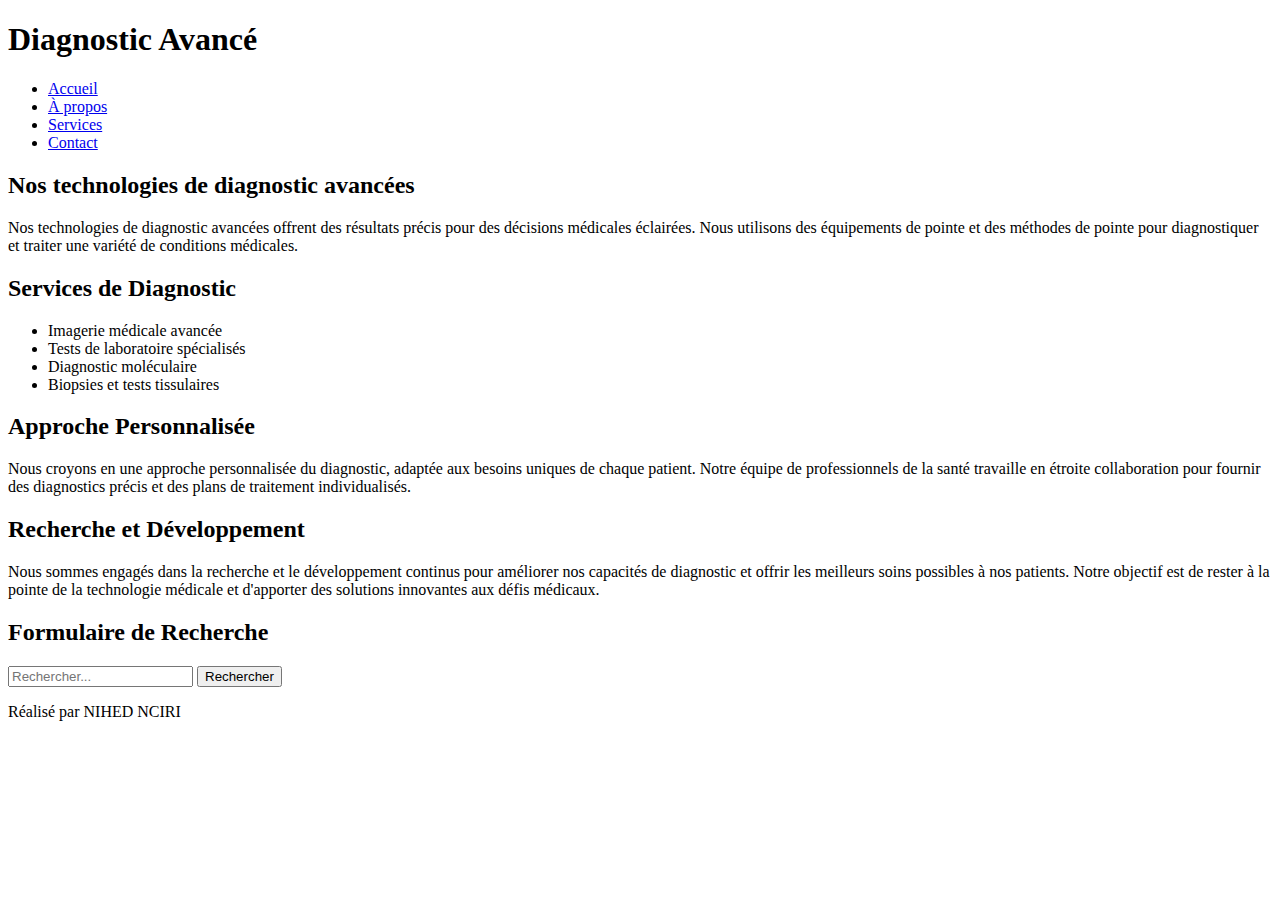
==== page2.html @ 8e1fdc85 "Add files via upload" ====
<!DOCTYPE html>
<html lang="fr">
<head>
    <meta charset="UTF-8">
    <meta name="viewport" content="width=device-width, initial-scale=1.0">
    <title>Diagnostic Avancé - Scientitech</title>
    <link rel="stylesheet" href="/home/nihed/image_minipro/style2.css">
</head>
<body>
    <header>
        <h1>Diagnostic Avancé</h1>
        <nav>
            <ul>
                <li><a href="#">Accueil</a></li>
                <li><a href="#">À propos</a></li>
                <li><a href="#">Services</a></li>
                <li><a href="#">Contact</a></li>
            </ul>
        </nav>
    </header>
    
    <section class="main-content">
        <div class="container">
            <div class="content">
                <h2>Nos technologies de diagnostic avancées</h2>
                <p>Nos technologies de diagnostic avancées offrent des résultats précis pour des décisions médicales éclairées. Nous utilisons des équipements de pointe et des méthodes de pointe pour diagnostiquer et traiter une variété de conditions médicales.</p>
            </div>
            <div class="content">
                <h2>Services de Diagnostic</h2>
                <ul>
                    <li>Imagerie médicale avancée</li>
                    <li>Tests de laboratoire spécialisés</li>
                    <li>Diagnostic moléculaire</li>
                    <li>Biopsies et tests tissulaires</li>
                </ul>
            </div>
            <div class="content">
                <h2>Approche Personnalisée</h2>
                <p>Nous croyons en une approche personnalisée du diagnostic, adaptée aux besoins uniques de chaque patient. Notre équipe de professionnels de la santé travaille en étroite collaboration pour fournir des diagnostics précis et des plans de traitement individualisés.</p>
            </div>
            <div class="content">
                <h2>Recherche et Développement</h2>
                <p>Nous sommes engagés dans la recherche et le développement continus pour améliorer nos capacités de diagnostic et offrir les meilleurs soins possibles à nos patients. Notre objectif est de rester à la pointe de la technologie médicale et d'apporter des solutions innovantes aux défis médicaux.</p>
            </div>
            <div class="content">
                <h2>Formulaire de Recherche</h2>
                <form action="#">
                    <input type="text" placeholder="Rechercher...">
                    <button type="submit">Rechercher</button>
                </form>
            </div>
        </div>
    </section>

    <footer>
        <p>Réalisé par NIHED NCIRI</p>
    </footer>
</body>
</html>
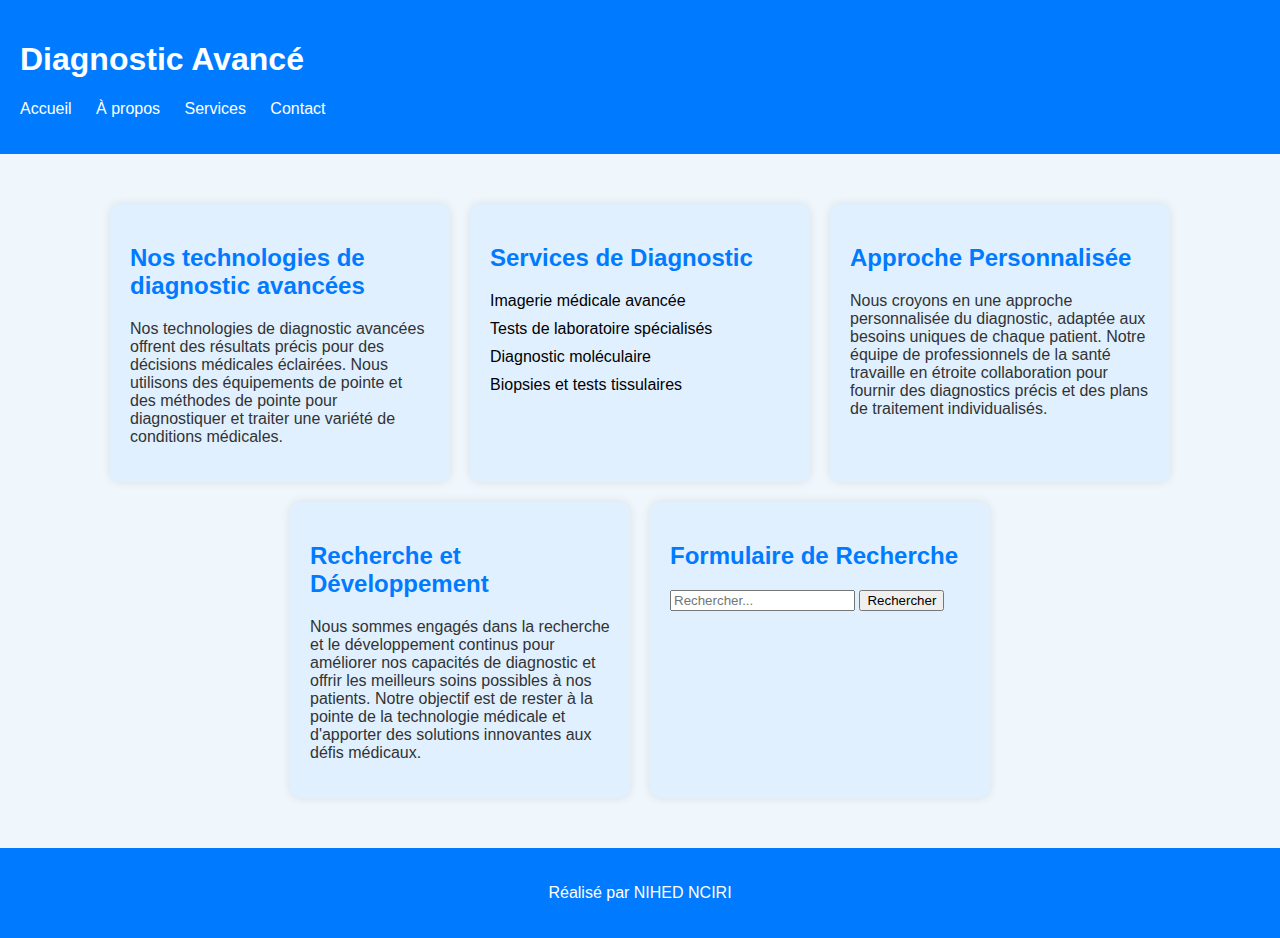
==== commit e6e4269c: "Update page2.html" ====
--- a/page2.html
+++ b/page2.html
@@ -4,7 +4,7 @@
     <meta charset="UTF-8">
     <meta name="viewport" content="width=device-width, initial-scale=1.0">
     <title>Diagnostic Avancé - Scientitech</title>
-    <link rel="stylesheet" href="/home/nihed/image_minipro/style2.css">
+    <link rel="stylesheet" href="style2.css">
 </head>
 <body>
     <header>
--- a/style2.css
+++ b/style2.css
@@ -0,0 +1,75 @@
+body {
+    font-family: Arial, sans-serif;
+    margin: 0;
+    padding: 0;
+    background-color: #f0f7fc; /* Couleur de fond */
+}
+
+header {
+    background-color: #007bff; /* Couleur d'arrière-plan de l'en-tête */
+    padding: 20px;
+    color: #fff; /* Couleur du texte de l'en-tête */
+}
+
+nav ul {
+    list-style: none;
+    padding: 0;
+}
+
+nav ul li {
+    display: inline;
+    margin-right: 20px;
+}
+
+nav ul li a {
+    color: #fff; /* Couleur des liens de navigation */
+    text-decoration: none;
+}
+
+.main-content {
+    padding: 50px;
+}
+
+.container {
+    display: flex;
+    flex-wrap: wrap;
+    justify-content: center;
+    gap: 20px;
+}
+
+.content {
+    background-color: #e0f0ff; /* Couleur de fond de la boîte */
+    border-radius: 10px;
+    padding: 20px;
+    box-shadow: 0 0 10px rgba(0, 0, 0, 0.1); /* Ombre */
+    width: 300px;
+    transition: transform 0.3s ease; /* Animation de transition */
+}
+
+.content:hover {
+    transform: translateY(-10px); /* Animation lors du survol */
+}
+
+.content h2 {
+    color: #007bff; /* Couleur du titre */
+}
+
+.content p {
+    color: #333; /* Couleur du texte */
+}
+
+.content ul {
+    list-style-type: none;
+    padding-left: 0;
+}
+
+.content ul li {
+    margin-bottom: 10px;
+}
+
+footer {
+    background-color: #007bff; /* Couleur de fond du pied de page */
+    padding: 20px;
+    color: #fff; /* Couleur du texte du pied de page */
+    text-align: center;
+}
